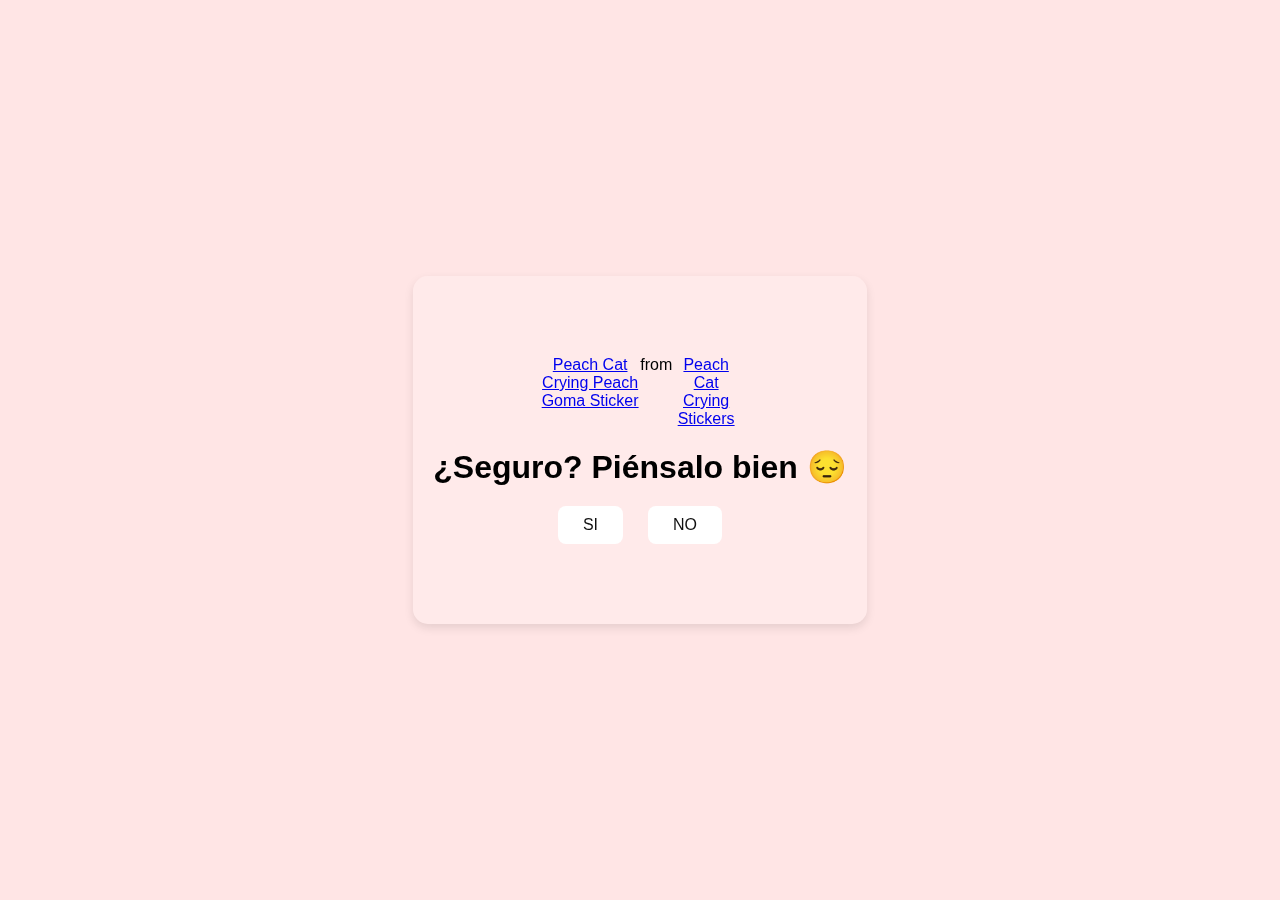
==== no1.html @ d26f98f0 "first commit" ====
<!DOCTYPE html>
<html lang="en">
<head>
    <meta charset="UTF-8">
    <meta name="viewport" content="width=device-width, initial-scale=1.0">
    <link rel="stylesheet" href="style.css">
    <title>Piensatelo...</title>
</head>
<body>
    <div class="container">
        <div class="tenor-gif-embed" data-postid="18148463711766725559" data-share-method="host" data-aspect-ratio="1.0641" data-width="100%"><a href="https://tenor.com/view/peach-cat-crying-peach-goma-peach-and-goma-mochi-mochi-peach-cat-gif-gif-18148463711766725559">Peach Cat Crying Peach Goma Sticker</a>from <a href="https://tenor.com/search/peach+cat+crying-stickers">Peach Cat Crying Stickers</a></div> <script type="text/javascript" async src="https://tenor.com/embed.js"></script>
        <h1>¿Seguro? Piénsalo bien 😔</h1>
        <div class="btn">
            <a href="si.html">SI</a>
            <a href="no2.html">NO</a>
        </div>
    </div>
</body>
</html>
---- style.css ----
* {
    margin: 0;
    padding: 0;
    box-sizing: border-box;
    font-family: sans-serif;
}

body {
    position: relative;
    width: 100%;
    min-height: 100vh;
    display: flex;
    justify-content: center;
    align-items: center;
    background-color: #ffe5e5;
    background-size: cover;
    background-position: center;
    background-repeat: no-repeat;
    margin: 0;
    height: 100vh;
    width: 100vw;
}

.container {
    display: flex;
    flex-direction: column;
    text-align: center;
    align-items: center;
    gap: 20px;
    max-width: 500px;
    padding: 80px 20px;
    background: rgba(255, 255, 255, 0.2); /* Fondo semitransparente */
    backdrop-filter: blur(10px); /* Aplica el efecto blur */
    -webkit-backdrop-filter: blur(10px); /* Para compatibilidad con Safari */
    border-radius: 15px;
    box-shadow: 0 4px 10px rgba(0, 0, 0, 0.1);
}

.container .tenor-gif-embed {
    display: flex;
    max-width: 200px;
}

.container .btn {
    display: flex;
    gap: 25px;
}

.btn a {
    text-decoration: none;
    color: #111;
    background: #fff;
    padding: 10px 25px;
    border-radius: 8px;
    box-shadow: 0.5rem 1rem 3rem hsl(0, 0, 0,0.3);

}

/* Fondo para pantallas grandes (desktop) */
@media (min-width: 1024px) {
    body {
        background-image: url('../san-valentin-proyecto/img/machu-picchu.jpeg'); /* Reemplaza con tu imagen */
    }
}

/* Fondo para pantallas pequeñas (móviles) */
@media (max-width: 1023px) {
    body {
        background-image: url('../san-valentin-proyecto/img/love.jpeg'); /* Reemplaza con tu imagen */
    }
}
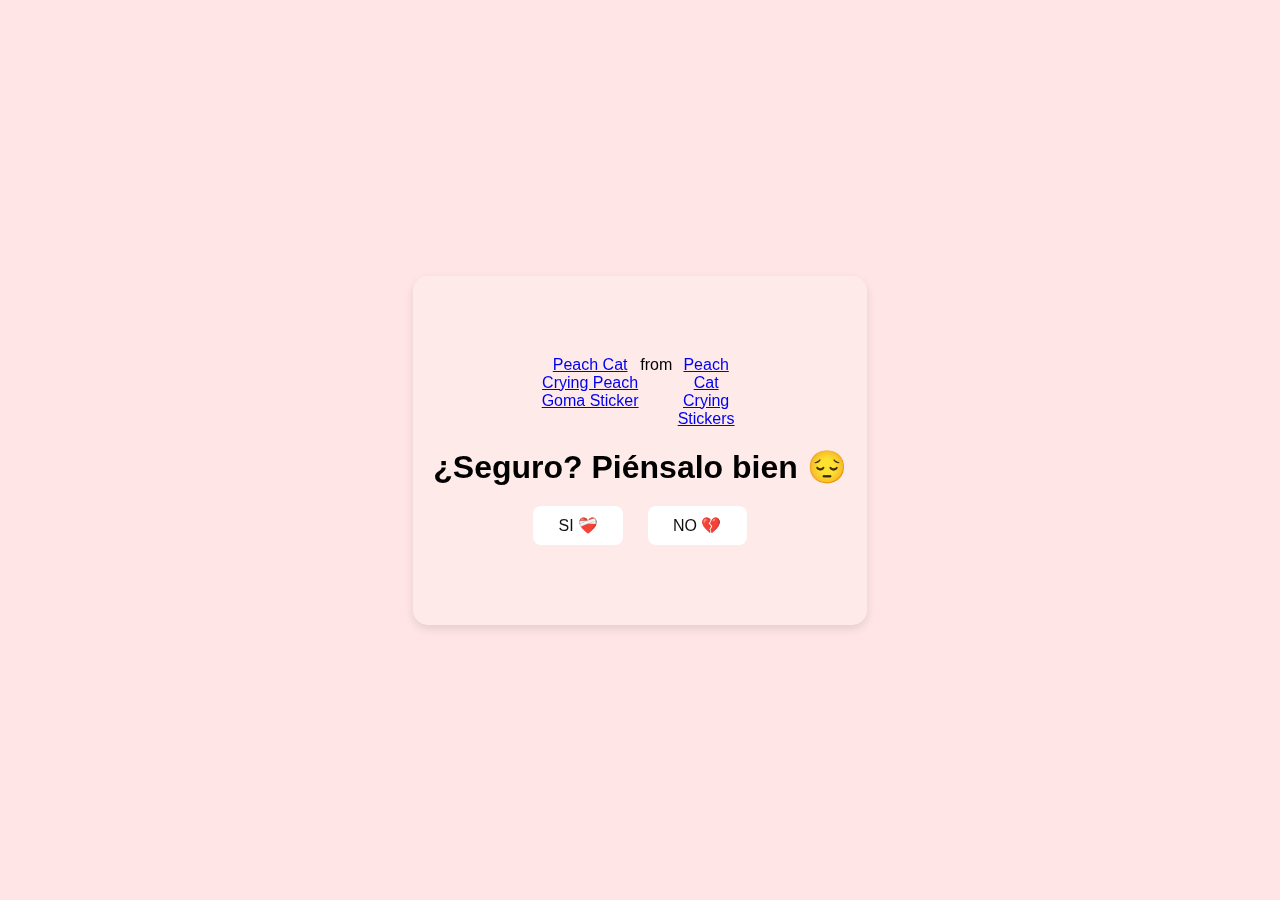
==== commit 78f4b81f: "Cambios" ====
--- a/no1.html
+++ b/no1.html
@@ -11,8 +11,8 @@
         <div class="tenor-gif-embed" data-postid="18148463711766725559" data-share-method="host" data-aspect-ratio="1.0641" data-width="100%"><a href="https://tenor.com/view/peach-cat-crying-peach-goma-peach-and-goma-mochi-mochi-peach-cat-gif-gif-18148463711766725559">Peach Cat Crying Peach Goma Sticker</a>from <a href="https://tenor.com/search/peach+cat+crying-stickers">Peach Cat Crying Stickers</a></div> <script type="text/javascript" async src="https://tenor.com/embed.js"></script>
         <h1>¿Seguro? Piénsalo bien 😔</h1>
         <div class="btn">
-            <a href="si.html">SI</a>
-            <a href="no2.html">NO</a>
+            <a href="si.html">SI ❤️‍🩹</a>
+            <a href="no2.html">NO 💔</a>
         </div>
     </div>
 </body>
--- a/style.css
+++ b/style.css
@@ -27,7 +27,7 @@
     text-align: center;
     align-items: center;
     gap: 20px;
-    max-width: 500px;
+    max-width: 600px;
     padding: 80px 20px;
     background: rgba(255, 255, 255, 0.2); /* Fondo semitransparente */
     backdrop-filter: blur(10px); /* Aplica el efecto blur */
@@ -59,13 +59,16 @@
 /* Fondo para pantallas grandes (desktop) */
 @media (min-width: 1024px) {
     body {
-        background-image: url('../san-valentin-proyecto/img/machu-picchu.jpeg'); /* Reemplaza con tu imagen */
+        background-image: url(https://lh3.googleusercontent.com/pw/[base64]w3064-h2298-s-no?authuser=2); /* Reemplaza con tu imagen */
     }
 }
 
 /* Fondo para pantallas pequeñas (móviles) */
 @media (max-width: 1023px) {
     body {
-        background-image: url('../san-valentin-proyecto/img/love.jpeg'); /* Reemplaza con tu imagen */
+        background-image: url(https://lh3.googleusercontent.com/pw/[base64]w1572-h2298-s-no?authuser=2); /* Reemplaza con tu imagen */
+    }
+    .container {
+        width: 350px;
     }
 }